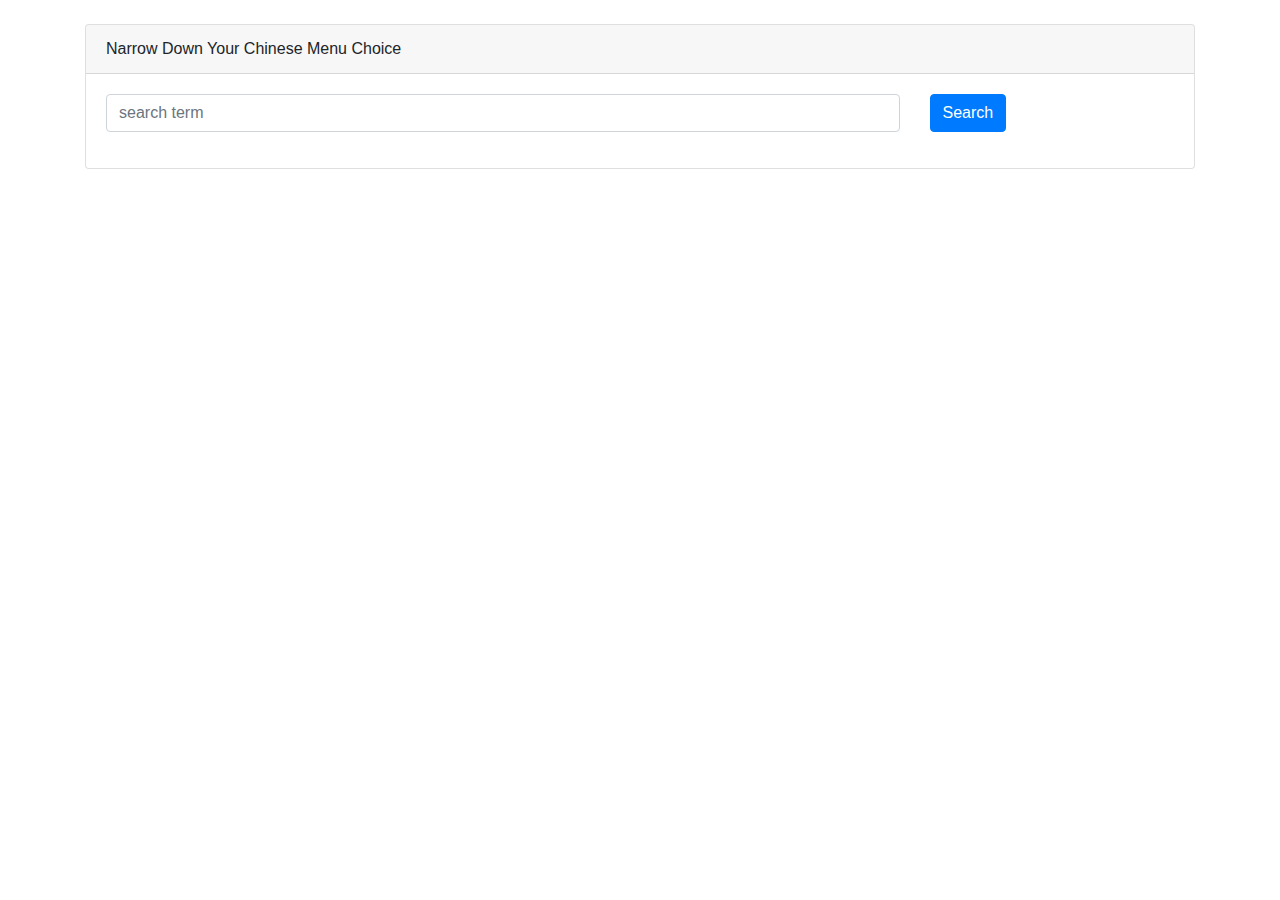
==== index.html @ 0559e969 "add started files" ====
<!DOCTYPE html>
<html>
  <head>
    <meta charset="utf-8">
    <link rel="stylesheet" href="./styles/bootstrap.min.css">
    <link rel="stylesheet" href="./styles/style.css">
    <script src="./scripts/angular.min.js"></script>
    <script src="./scripts/app.js"></script>
    <title>Narrow Down Your Menu Choice</title>
  </head>
  <body>
    <div class="container mt-4">
      <div class="row">
        <div class="col">
          <div class="card">
            <div class="card-header">
              Narrow Down Your Chinese Menu Choice
            </div>
            <div class="card-body">
              <div class="row">

                <div class="col-md-9">
                  <div class="form-group">
                    <input type="text" placeholder="search term" ng-model="searchItem" class="form-control">
                  </div>
                </div>

                <div class="col-md-3">
                  <div class="form-group narrow-button">
                    <button class="btn btn-primary">Search</button>
                  </div>
                </div>
              </div>
             
              <div class="container">
                <div class="loader"></div>
              </div>

            </div>
          </div>
        </div>
      </div>
      
    </div>
  </body>
</html>
---- styles/style.css ----
.loader {
    display: none;
    margin-left: 5px;
    font-size: 10px;
    float: left;
    border-top: 1.1em solid rgba(147, 147, 147, 0.2);
    border-right: 1.1em solid rgba(147, 147, 147, 0.2);
    border-bottom: 1.1em solid rgba(147, 147, 147, 0.2);
    border-left: 1.1em solid #676767;
    -webkit-transform: translateZ(0);
    -ms-transform: translateZ(0);
    transform: translateZ(0);
    -webkit-animation: load8 1.1s infinite linear;
    animation: load8 1.1s infinite linear;
  }
  .loader,
  .loader:after {
    border-radius: 50%;
    width: 3em;
    height: 3em;
  }
  @-webkit-keyframes load8 {
    0% {
      -webkit-transform: rotate(0deg);
      transform: rotate(0deg);
    }
    100% {
      -webkit-transform: rotate(360deg);
      transform: rotate(360deg);
    }
  }
  @keyframes load8 {
    0% {
      -webkit-transform: rotate(0deg);
      transform: rotate(0deg);
    }
    100% {
      -webkit-transform: rotate(360deg);
      transform: rotate(360deg);
    }
  }
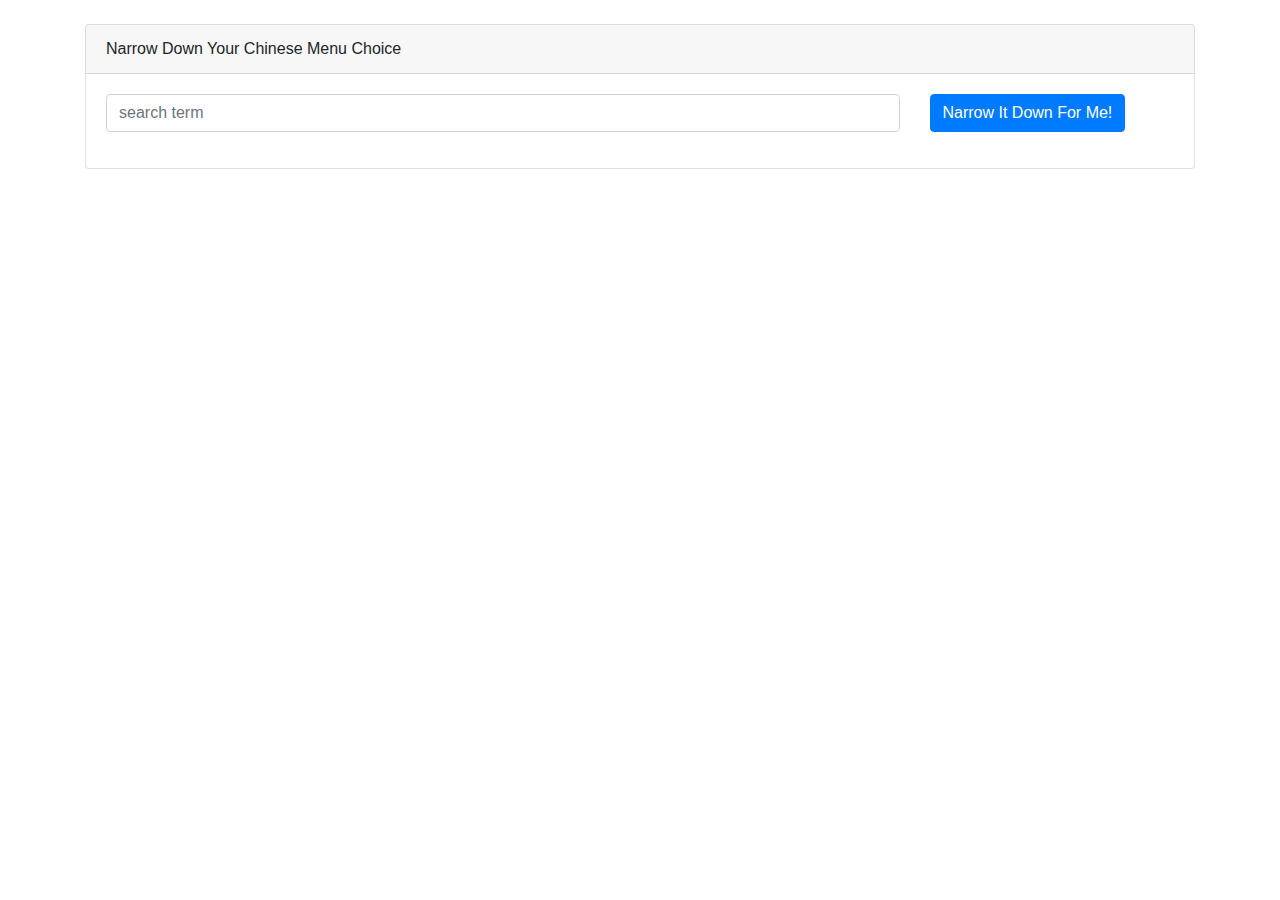
==== commit 732bcea1: "add controller, services, prepare directives" ====
--- a/index.html
+++ b/index.html
@@ -1,5 +1,5 @@
 <!DOCTYPE html>
-<html>
+<html ng-app="NarrowItDownApp">
   <head>
     <meta charset="utf-8">
     <link rel="stylesheet" href="./styles/bootstrap.min.css">
@@ -17,7 +17,7 @@
               Narrow Down Your Chinese Menu Choice
             </div>
             <div class="card-body">
-              <div class="row">
+              <div class="row" ng-controller="NarrowItDownController as syntax">
 
                 <div class="col-md-9">
                   <div class="form-group">
@@ -27,20 +27,39 @@
 
                 <div class="col-md-3">
                   <div class="form-group narrow-button">
-                    <button class="btn btn-primary">Search</button>
+                    <button class="btn btn-primary" ng-click="syntax.searchFunction(searchItem);">Narrow It Down For Me!</button>
                   </div>
                 </div>
-              </div>
-             
-              <div class="container">
-                <div class="loader"></div>
-              </div>
 
+                <div class="col">
+
+                  <div class="alert alert-danger" role="alert" ng-if="syntax.invalid">
+                    Error!!! Please search for something....
+                  </div>
+
+                  <div class="container" ng-if="syntax.loader">
+                    <div class="loader"></div>
+                  </div>
+
+                  <table class="table table-hover" ng-if="syntax.table">
+                    <thead>
+                      <tr>
+                        <th scope="col">Name</th>
+                        <th scope="col">Description</th>
+                        <th scope="col">Remove</th>
+                      </tr>
+                    </thead>
+                    <tbody>
+                      <!-- Directive Goes Here -->
+                    </tbody>
+                  </table>
+                </div>
+  
+              </div> <!-- end of controller -->
             </div>
           </div>
         </div>
       </div>
-      
     </div>
   </body>
 </html>
--- a/styles/style.css
+++ b/styles/style.css
@@ -1,6 +1,6 @@
 
   .loader {
-    display: none;
+    display: block;
     margin-left: 5px;
     font-size: 10px;
     float: left;
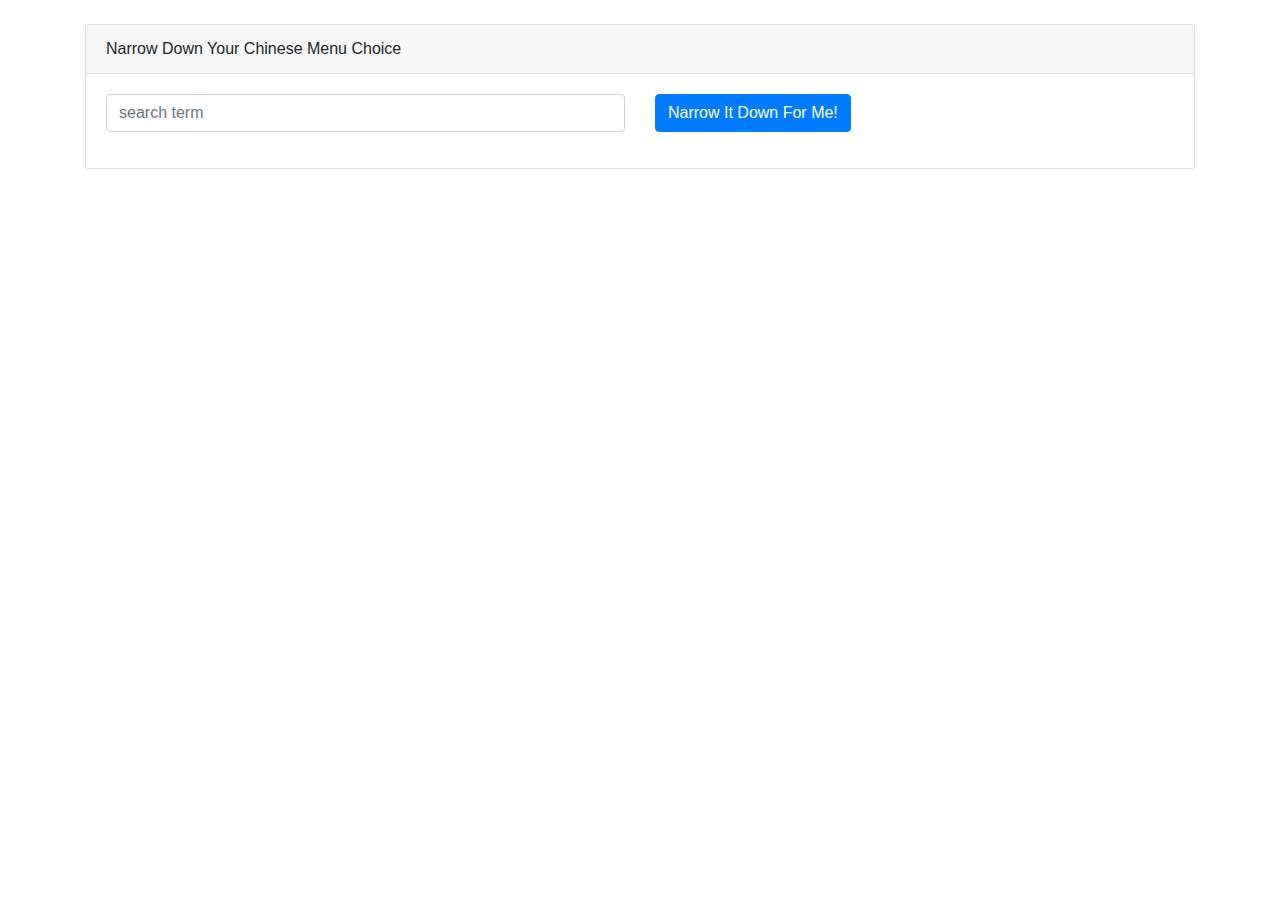
==== commit e9ad7dad: "finished project" ====
--- a/index.html
+++ b/index.html
@@ -19,43 +19,25 @@
             <div class="card-body">
               <div class="row" ng-controller="NarrowItDownController as syntax">
 
-                <div class="col-md-9">
+                <div class="col">
                   <div class="form-group">
                     <input type="text" placeholder="search term" ng-model="searchItem" class="form-control">
                   </div>
                 </div>
 
-                <div class="col-md-3">
+                <div class="col">
                   <div class="form-group narrow-button">
-                    <button class="btn btn-primary" ng-click="syntax.searchFunction(searchItem);">Narrow It Down For Me!</button>
+                    <button class="btn btn-primary" ng-click="syntax.searchMethod(searchItem);">Narrow It Down For Me!</button>
                   </div>
                 </div>
 
-                <div class="col">
-
-                  <div class="alert alert-danger" role="alert" ng-if="syntax.invalid">
-                    Error!!! Please search for something....
-                  </div>
-
-                  <div class="container" ng-if="syntax.loader">
-                    <div class="loader"></div>
-                  </div>
-
-                  <table class="table table-hover" ng-if="syntax.table">
-                    <thead>
-                      <tr>
-                        <th scope="col">Name</th>
-                        <th scope="col">Description</th>
-                        <th scope="col">Remove</th>
-                      </tr>
-                    </thead>
-                    <tbody>
-                      <!-- Directive Goes Here -->
-                    </tbody>
-                  </table>
+                <div class="col-md-12">
+                  <found-items 
+                      found="syntax"
+                      on-remove="syntax.removeItem(index)"></found-items>
                 </div>
   
-              </div> <!-- end of controller -->
+              </div> 
             </div>
           </div>
         </div>
